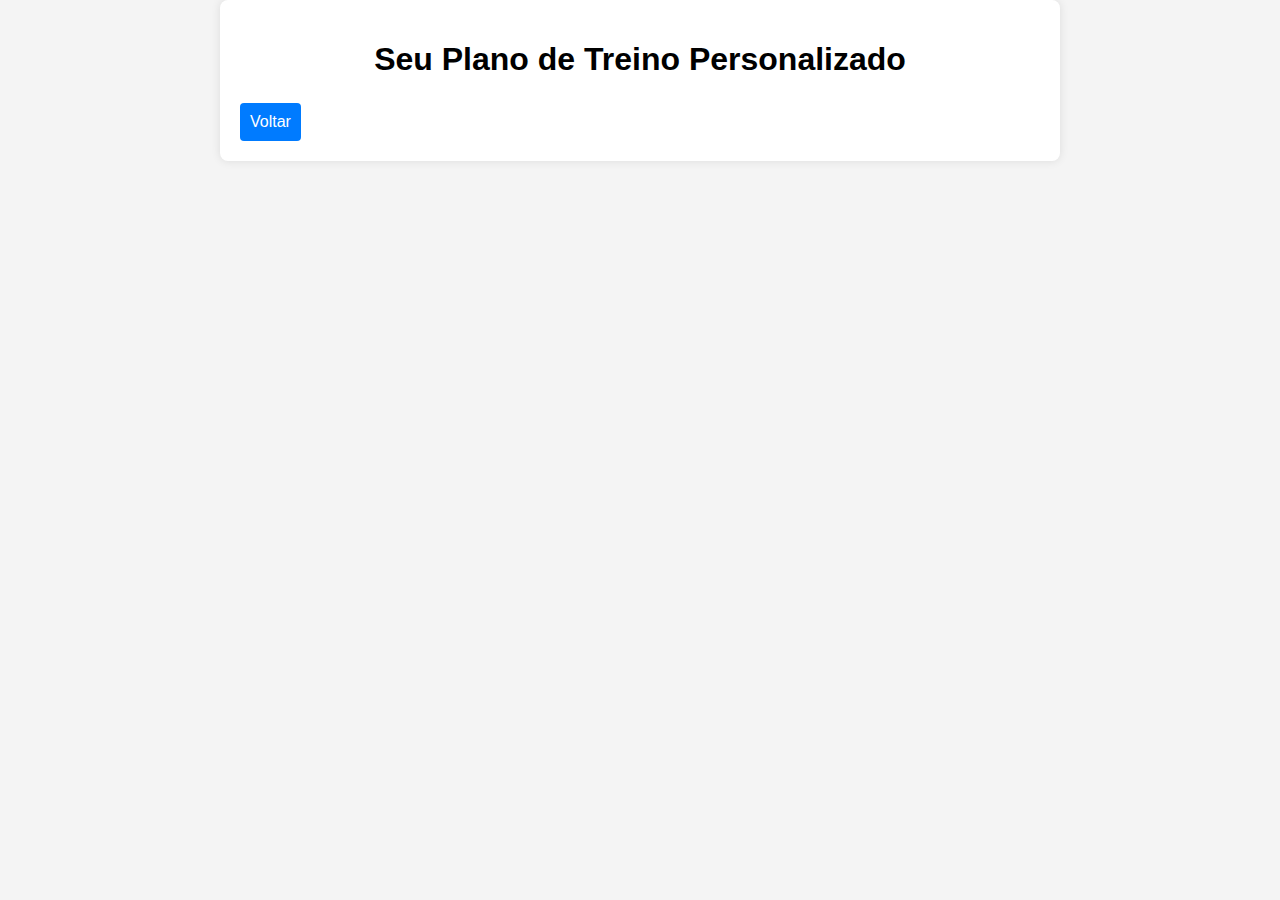
==== result.html @ 381cd1b5 "att result" ====
<!DOCTYPE html>
<html lang="pt-br">
<head>
    <meta charset="UTF-8">
    <meta name="viewport" content="width=device-width, initial-scale=1.0">
    <title>Resultado do Plano de Treino</title>
    <link rel="stylesheet" href="styles.css">
</head>
<body>
    <div class="container">
        <h1>Seu Plano de Treino Personalizado</h1>
        <div id="resultado" class="resultado"></div>
        <a href="index.html" class="btn">Voltar</a>
    </div>

    <script>
        function getQueryParams() {
            const params = new URLSearchParams(window.location.search);
            return {
                biotipo: params.get('biotipo'),
                dias: params.get('dias'),
                tipoTreino: params.getAll('tipoTreino'),
                objetivo: params.get('objetivo'),
                nivel: params.get('nivel'),
                equipamento: params.get('equipamento'),
                tempo: params.get('tempo'),
            };
        }

        function gerarPlano(params) {
            let plano = '';

            // Identificação do Biotipo Corporal
            plano += `<h2>Biotipo Corporal: ${params.biotipo}</h2>`;
            plano += descreverBiotipo(params.biotipo);

            // Periodização
            plano += `<h3>Periodização:</h3>`;
            if (params.dias === '1') {
                plano += 'Treino Full Body (Treino completo de todos os grupos musculares em uma única sessão).<br>';
            } else if (params.dias === '3') {
                plano += 'Treino ABC (Divisão dos grupos musculares em três sessões diferentes).<br>';
            } else if (params.dias === '5') {
                plano += 'Treino ABCDE (Divisão avançada, com um grupo muscular ou função trabalhada por dia).<br>';
            }

            // Tipo de Treino
            plano += `<h3>Tipo de Treino:</h3>`;
            plano += params.tipoTreino.length ? params.tipoTreino.join(', ') : 'Nenhum tipo de treino selecionado.<br>';

            // Objetivo
            plano += `<h3>Objetivo:</h3>`;
            plano += params.objetivo ? params.objetivo : 'Nenhum objetivo selecionado.<br>';

            // Nível de Experiência
            plano += `<h3>Nível de Experiência:</h3>`;
            plano += params.nivel ? params.nivel : 'Nível de experiência não selecionado.<br>';

            // Equipamento Disponível
            plano += `<h3>Equipamento Disponível:</h3>`;
            plano += params.equipamento ? params.equipamento : 'Equipamento não especificado.<br>';

            // Tempo por Sessão
            plano += `<h3>Tempo por Sessão:</h3>`;
            plano += params.tempo ? `${params.tempo} minutos` : 'Tempo por sessão não especificado.<br>';

            // Rotina de Treino
            plano += `<h3>Rotina de Treino:</h3>`;
            plano += gerarRotinaTreino(params);

            return plano;
        }

        function descreverBiotipo(biotipo) {
            switch(biotipo) {
                case 'Ectomorfo':
                    return 'Ectomorfo: Corpo mais magro, difícil ganhar peso e massa muscular.<br>';
                case 'Mesomorfo':
                    return 'Mesomorfo: Corpo naturalmente musculoso, facilidade para ganhar massa muscular e perder gordura.<br>';
                case 'Endomorfo':
                    return 'Endomorfo: Corpo com tendência a acumular gordura, maior dificuldade em perder peso.<br>';
                default:
                    return '';
            }
        }

        function gerarRotinaTreino(params) {
            let rotina = '';

            // Definição de exercícios com base no nível de experiência, tipo de treino e tempo disponível
            const exerciciosFuncionais = {
                Iniciante: [
                    "Agachamento com peso corporal - 3 séries de 12 repetições",
                    "Flexão de braço com joelhos no chão - 3 séries de 10 repetições",
                    "Burpees - 2 séries de 8 repetições"
                ],
                Intermediário: [
                    "Agachamento com halteres - 4 séries de 15 repetições",
                    "Flexão de braço padrão - 3 séries de 12 repetições",
                    "Burpees - 3 séries de 10 repetições"
                ],
                Avançado: [
                    "Agachamento com salto - 4 séries de 15 repetições",
                    "Flexão de braço em prancha - 4 séries de 15 repetições",
                    "Burpees - 4 séries de 15 repetições"
                ]
            };

            const exerciciosCardio = {
                Iniciante: [
                    "Caminhada rápida - 20 minutos",
                    "Pular corda - 5 minutos",
                    "Corrida leve - 10 minutos"
                ],
                Intermediário: [
                    "Corrida - 20 minutos",
                    "Ciclismo - 15 minutos",
                    "HIIT - 10 minutos (30s ON/30s OFF)"
                ],
                Avançado: [
                    "Sprint - 8 séries de 30 segundos (90s descanso)",
                    "Ciclismo intenso - 20 minutos",
                    "HIIT - 20 minutos (40s ON/20s OFF)"
                ]
            };

            const exerciciosPesoLivre = {
                Iniciante: [
                    "Supino com halteres - 3 séries de 12 repetições",
                    "Remada com halteres - 3 séries de 12 repetições",
                    "Rosca direta com halteres - 3 séries de 15 repetições"
                ],
                Intermediário: [
                    "Supino com barra - 4 séries de 10 repetições",
                    "Remada curvada com barra - 4 séries de 10 repetições",
                    "Rosca direta com barra - 4 séries de 12 repetições"
                ],
                Avançado: [
                    "Supino inclinado com halteres - 4 séries de 12 repetições",
                    "Remada unilateral com halteres - 4 séries de 12 repetições",
                    "Rosca martelo com halteres - 4 séries de 15 repetições"
                ]
            };

            const exerciciosHIIT = {
                Iniciante: [
                    "Mountain climbers - 4 séries de 20 segundos",
                    "Saltos laterais - 4 séries de 20 segundos",
                    "Kettlebell swings (leve) - 3 séries de 15 repetições"
                ],
                Intermediário: [
                    "Mountain climbers - 5 séries de 30 segundos",
                    "Saltos laterais - 5 séries de 30 segundos",
                    "Kettlebell swings (moderado) - 4 séries de 15 repetições"
                ],
                Avançado: [
                    "Mountain climbers - 6 séries de 40 segundos",
                    "Saltos laterais - 6 séries de 40 segundos",
                    "Kettlebell swings (pesado) - 4 séries de 20 repetições"
                ]
            };

            // Ajuste da rotina com base no tempo disponível
            const tempo = parseInt(params.tempo);

            if (params.dias === '1') {
                rotina += `<strong>Treino Full Body - ${tempo} minutos</strong><br>`;
                rotina += distribuirExercicios(tempo, exerciciosFuncionais[params.nivel], exerciciosCardio[params.nivel], exerciciosHIIT[params.nivel]);
            } else if (params.dias === '3') {
                rotina += `<strong>Dia 1: Funcional e Cardio - ${tempo} minutos</strong><br>`;
                rotina += distribuirExercicios(tempo, exerciciosFuncionais[params.nivel].slice(0, 2), exerciciosCardio[params.nivel].slice(0, 1));
                rotina += `<br><strong>Dia 2: Peso Livre - ${tempo} minutos</strong><br>`;
                rotina += distribuirExercicios(tempo, exerciciosPesoLivre[params.nivel]);
                rotina += `<br><strong>Dia 3: Funcional, Cardio e HIIT - ${tempo} minutos</strong><br>`;
                rotina += distribuirExercicios(tempo, exerciciosFuncionais[params.nivel].slice(-1), exerciciosCardio[params.nivel].slice(1, 2), exerciciosHIIT[params.nivel].slice(0, 1));
            } else if (params.dias === '5') {
                rotina += `<strong>Dia 1: Funcional - ${tempo} minutos</strong><br>`;
                rotina += distribuirExercicios(tempo, exerciciosFuncionais[params.nivel]);
                rotina += `<br><strong>Dia 2: Cardio - ${tempo} minutos</strong><br>`;
                rotina += distribuirExercicios(tempo, exerciciosCardio[params.nivel]);
                rotina += `<br><strong>Dia 3: Peso Livre - ${tempo} minutos
---- styles.css ----
body {
    font-family: Arial, sans-serif;
    background-color: #f4f4f4;
    margin: 0;
    padding: 0;
}

.container {
    max-width: 800px;
    margin: auto;
    padding: 20px;
    background: #fff;
    border-radius: 8px;
    box-shadow: 0 0 10px rgba(0, 0, 0, 0.1);
}

h1 {
    text-align: center;
    margin-bottom: 20px;
}

form {
    display: flex;
    flex-direction: column;
}

label {
    margin-top: 10px;
}

select, button, .btn {
    margin-top: 5px;
    padding: 10px;
    font-size: 16px;
}

button, .btn {
    background-color: #007bff;
    color: #fff;
    border: none;
    border-radius: 4px;
    cursor: pointer;
    text-align: center;
}

button:hover, .btn:hover {
    background-color: #0056b3;
}

.checkbox-group {
    margin-top: 10px;
}

.resultado {
    margin-top: 20px;
}

a.btn {
    display: inline-block;
    text-decoration: none;
}
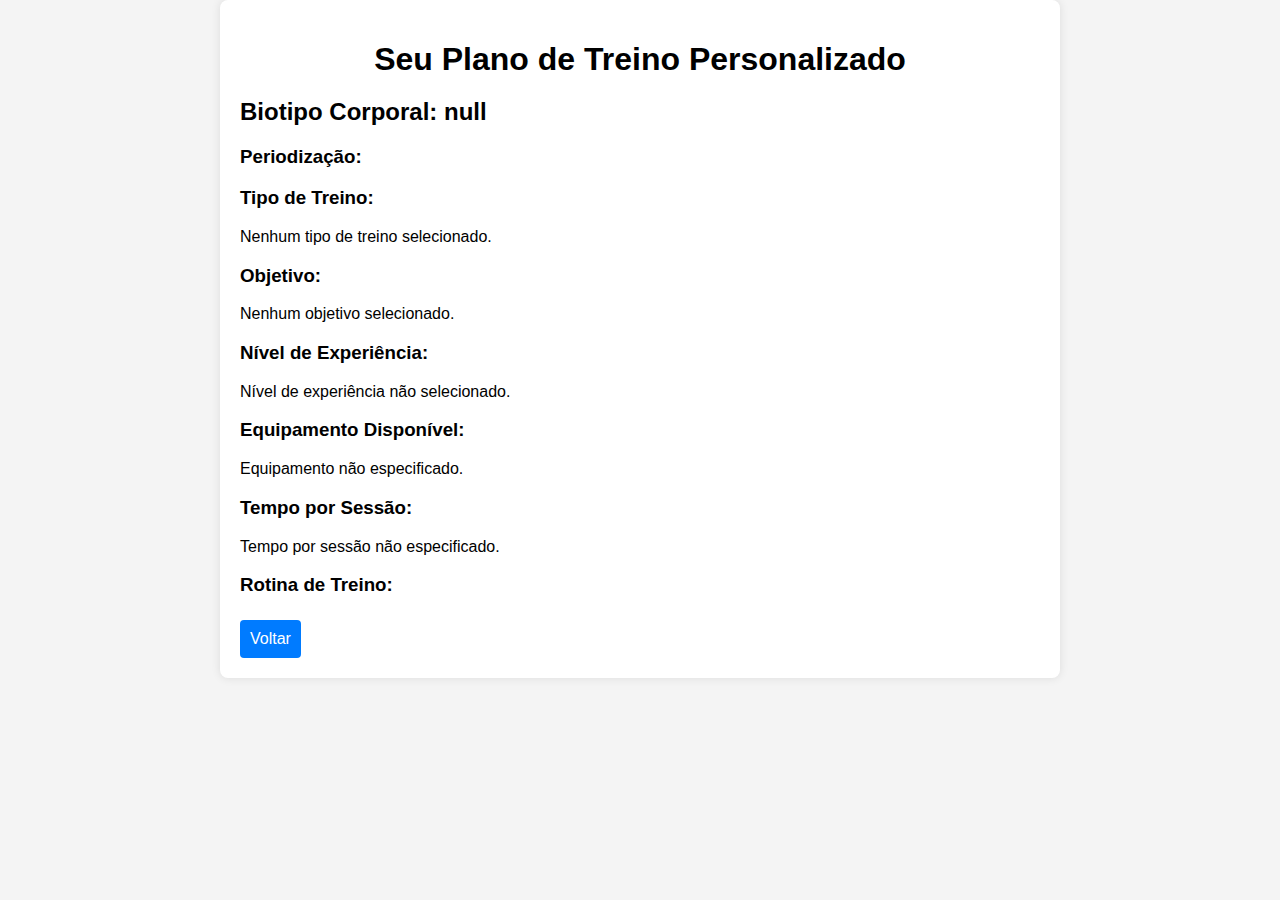
==== commit 25fbf95c: "att results" ====
--- a/result.html
+++ b/result.html
@@ -178,4 +178,39 @@
                 rotina += distribuirExercicios(tempo, exerciciosFuncionais[params.nivel]);
                 rotina += `<br><strong>Dia 2: Cardio - ${tempo} minutos</strong><br>`;
                 rotina += distribuirExercicios(tempo, exerciciosCardio[params.nivel]);
-                rotina += `<br><strong>Dia 3: Peso Livre - ${tempo} minutos+                rotina += `<br><strong>Dia 3: Peso Livre - ${tempo} minutos</strong><br>`;
+                rotina += distribuirExercicios(tempo, exerciciosPesoLivre[params.nivel]);
+                rotina += `<br><strong>Dia 4: Funcional e HIIT - ${tempo} minutos</strong><br>`;
+                rotina += distribuirExercicios(tempo, exerciciosFuncionais[params.nivel].slice(0, 2), exerciciosHIIT[params.nivel].slice(0, 1));
+                rotina += `<br><strong>Dia 5: Cardio e Peso Livre - ${tempo} minutos</strong><br>`;
+                rotina += distribuirExercicios(tempo, exerciciosCardio[params.nivel].slice(1, 2), exerciciosPesoLivre[params.nivel].slice(0, 1));
+            }
+
+            return rotina;
+        }
+
+        function distribuirExercicios(tempo, ...exercicios) {
+            let distribuicao = '';
+            const tempoPorExercicio = Math.floor(tempo / exercicios.length);
+
+            exercicios.forEach((exercicio, index) => {
+                if (Array.isArray(exercicio)) {
+                    exercicio.forEach(ex => {
+                        distribuicao += `${ex} - ${tempoPorExercicio} minutos<br>`;
+                    });
+                } else {
+                    distribuicao += `${exercicio} - ${tempoPorExercicio} minutos<br>`;
+                }
+            });
+
+            return distribuicao;
+        }
+
+        document.addEventListener("DOMContentLoaded", function() {
+            const params = getQueryParams();
+            const planoTreino = gerarPlano(params);
+            document.getElementById('resultado').innerHTML = planoTreino;
+        });
+    </script>
+</body>
+</html>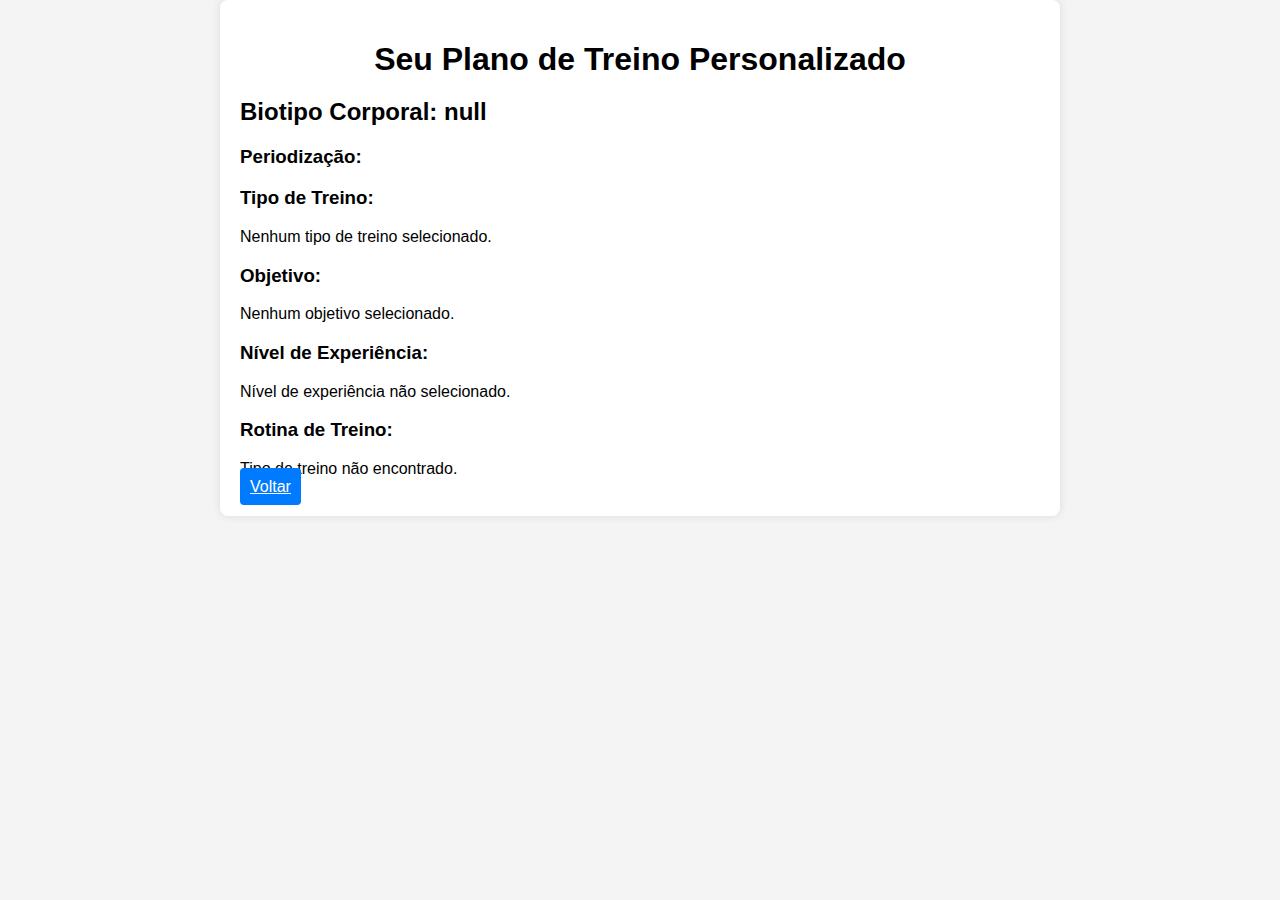
==== commit 3c6274cb: "add ajustes" ====
--- a/result.html
+++ b/result.html
@@ -22,12 +22,12 @@
                 tipoTreino: params.getAll('tipoTreino'),
                 objetivo: params.get('objetivo'),
                 nivel: params.get('nivel'),
-                equipamento: params.get('equipamento'),
-                tempo: params.get('tempo'),
             };
         }
 
         function gerarPlano(params) {
+            console.log('Parâmetros recebidos:', params); // Adicione esta linha para verificar os parâmetros
+
             let plano = '';
 
             // Identificação do Biotipo Corporal
@@ -48,21 +48,18 @@
             plano += `<h3>Tipo de Treino:</h3>`;
             plano += params.tipoTreino.length ? params.tipoTreino.join(', ') : 'Nenhum tipo de treino selecionado.<br>';
 
-            // Objetivo
-            plano += `<h3>Objetivo:</h3>`;
-            plano += params.objetivo ? params.objetivo : 'Nenhum objetivo selecionado.<br>';
+            // Objetivo (omitido para o treino de Cardio)
+            if (params.tipoTreino.includes('Cardio')) {
+                plano += `<h3>Objetivo:</h3>`;
+                plano += 'Não aplicável para Cardio.<br>';
+            } else {
+                plano += `<h3>Objetivo:</h3>`;
+                plano += params.objetivo ? params.objetivo : 'Nenhum objetivo selecionado.<br>';
+            }
 
             // Nível de Experiência
             plano += `<h3>Nível de Experiência:</h3>`;
             plano += params.nivel ? params.nivel : 'Nível de experiência não selecionado.<br>';
-
-            // Equipamento Disponível
-            plano += `<h3>Equipamento Disponível:</h3>`;
-            plano += params.equipamento ? params.equipamento : 'Equipamento não especificado.<br>';
-
-            // Tempo por Sessão
-            plano += `<h3>Tempo por Sessão:</h3>`;
-            plano += params.tempo ? `${params.tempo} minutos` : 'Tempo por sessão não especificado.<br>';
 
             // Rotina de Treino
             plano += `<h3>Rotina de Treino:</h3>`;
@@ -85,132 +82,287 @@
         }
 
         function gerarRotinaTreino(params) {
+            console.log('Gerando rotina com parâmetros:', params); // Adicione esta linha para verificar a geração da rotina
+
             let rotina = '';
-
-            // Definição de exercícios com base no nível de experiência, tipo de treino e tempo disponível
-            const exerciciosFuncionais = {
-                Iniciante: [
-                    "Agachamento com peso corporal - 3 séries de 12 repetições",
-                    "Flexão de braço com joelhos no chão - 3 séries de 10 repetições",
-                    "Burpees - 2 séries de 8 repetições"
-                ],
-                Intermediário: [
-                    "Agachamento com halteres - 4 séries de 15 repetições",
-                    "Flexão de braço padrão - 3 séries de 12 repetições",
-                    "Burpees - 3 séries de 10 repetições"
-                ],
-                Avançado: [
-                    "Agachamento com salto - 4 séries de 15 repetições",
-                    "Flexão de braço em prancha - 4 séries de 15 repetições",
-                    "Burpees - 4 séries de 15 repetições"
-                ]
+            
+            const exercicios = {
+                Funcional: {
+                    'Perda de Peso': {
+                        Iniciante: {
+                            '1': [
+                                "Agachamento com peso corporal - 3 séries de 12 repetições",
+                                "Flexão de braço com joelhos no chão - 3 séries de 10 repetições",
+                                "Burpees - 2 séries de 8 repetições"
+                            ],
+                            '3': [
+                                "Agachamento com halteres - 4 séries de 15 repetições",
+                                "Flexão de braço padrão - 3 séries de 12 repetições",
+                                "Burpees - 3 séries de 10 repetições"
+                            ],
+                            '5': [
+                                "Agachamento com salto - 4 séries de 15 repetições",
+                                "Flexão de braço em prancha - 4 séries de 15 repetições",
+                                "Burpees - 4 séries de 15 repetições"
+                            ]
+                        },
+                        Intermediário: {
+                            '1': [
+                                "Agachamento com halteres - 4 séries de 15 repetições",
+                                "Flexão de braço padrão - 3 séries de 12 repetições",
+                                "Burpees - 3 séries de 10 repetições"
+                            ],
+                            '3': [
+                                "Agachamento com salto - 4 séries de 15 repetições",
+                                "Flexão de braço em prancha - 4 séries de 15 repetições",
+                                "Burpees - 4 séries de 15 repetições"
+                            ],
+                            '5': [
+                                "Agachamento com salto - 4 séries de 15 repetições",
+                                "Flexão de braço com clapping - 4 séries de 12 repetições",
+                                "Burpees - 4 séries de 15 repetições"
+                            ]
+                        },
+                        Avançado: {
+                            '1': [
+                                "Agachamento com salto - 4 séries de 15 repetições",
+                                "Flexão de braço em prancha - 4 séries de 15 repetições",
+                                "Burpees - 4 séries de 15 repetições"
+                            ],
+                            '3': [
+                                "Agachamento com salto e halteres - 4 séries de 12 repetições",
+                                "Flexão de braço com clapping - 4 séries de 12 repetições",
+                                "Burpees avançados - 4 séries de 20 repetições"
+                            ],
+                            '5': [
+                                "Agachamento com salto e halteres - 4 séries de 12 repetições",
+                                "Flexão de braço com elevação - 4 séries de 12 repetições",
+                                "Burpees avançados - 4 séries de 20 repetições"
+                            ]
+                        }
+                    },
+                    'Ganho de Massa': {
+                        Iniciante: {
+                            '1': [
+                                "Agachamento com peso corporal - 3 séries de 12 repetições",
+                                "Flexão de braço com joelhos no chão - 3 séries de 10 repetições",
+                                "Mountain climbers - 2 séries de 8 repetições"
+                            ],
+                            '3': [
+                                "Agachamento com halteres - 4 séries de 15 repetições",
+                                "Flexão de braço padrão - 3 séries de 12 repetições",
+                                "Mountain climbers - 3 séries de 10 repetições"
+                            ],
+                            '5': [
+                                "Agachamento com salto - 4 séries de 15 repetições",
+                                "Flexão de braço em prancha - 4 séries de 15 repetições",
+                                "Mountain climbers - 4 séries de 15 repetições"
+                            ]
+                        },
+                        Intermediário: {
+                            '1': [
+                                "Agachamento com halteres - 4 séries de 15 repetições",
+                                "Flexão de braço padrão - 3 séries de 12 repetições",
+                                "Mountain climbers - 3 séries de 10 repetições"
+                            ],
+                            '3': [
+                                "Agachamento com salto - 4 séries de 15 repetições",
+                                "Flexão de braço em prancha - 4 séries de 15 repetições",
+                                "Mountain climbers - 4 séries de 15 repetições"
+                            ],
+                            '5': [
+                                "Agachamento com salto - 4 séries de 15 repetições",
+                                "Flexão de braço com clapping - 4 séries de 12 repetições",
+                                "Mountain climbers - 4 séries de 20 repetições"
+                            ]
+                        },
+                        Avançado: {
+                            '1': [
+                                "Agachamento com salto - 4 séries de 15 repetições",
+                                "Flexão de braço em prancha - 4 séries de 15 repetições",
+                                "Mountain climbers - 4 séries de 15 repetições"
+                            ],
+                            '3': [
+                                "Agachamento com salto e halteres - 4 séries de 12 repetições",
+                                "Flexão de braço com clapping - 4 séries de 12 repetições",
+                                "Mountain climbers avançados - 4 séries de 20 repetições"
+                            ],
+                            '5': [
+                                "Agachamento com salto e halteres - 4 séries de 12 repetições",
+                                "Flexão de braço com elevação - 4 séries de 12 repetições",
+                                "Mountain climbers avançados - 4 séries de 20 repetições"
+                            ]
+                        }
+                    }
+                },
+                Cardio: {
+                    Iniciante: {
+                        '1': [
+                            "Caminhada rápida por 20 minutos",
+                            "Corrida leve por 10 minutos"
+                        ],
+                        '3': [
+                            "Caminhada rápida por 30 minutos",
+                            "Corrida leve por 20 minutos"
+                        ],
+                        '5': [
+                            "Caminhada rápida por 45 minutos",
+                            "Corrida moderada por 30 minutos"
+                        ]
+                    },
+                    Intermediário: {
+                        '1': [
+                            "Corrida moderada por 20 minutos",
+                            "Bicicleta ergométrica por 15 minutos"
+                        ],
+                        '3': [
+                            "Corrida moderada por 30 minutos",
+                            "Bicicleta ergométrica por 20 minutos"
+                        ],
+                        '5': [
+                            "Corrida intensa por 40 minutos",
+                            "Bicicleta ergométrica por 30 minutos"
+                        ]
+                    },
+                    Avançado: {
+                        '1': [
+                            "Corrida intensa por 30 minutos",
+                            "Bicicleta ergométrica por 20 minutos"
+                        ],
+                        '3': [
+                            "Corrida intensa por 40 minutos",
+                            "Bicicleta ergométrica por 30 minutos"
+                        ],
+                        '5': [
+                            "Corrida intensa por 50 minutos",
+                            "Bicicleta ergométrica por 40 minutos"
+                        ]
+                    }
+                },
+                PesoLivre: {
+                    'Perda de Peso': {
+                        Iniciante: {
+                            '1': [
+                                "Agachamento com halteres - 3 séries de 12 repetições",
+                                "Supino reto com halteres - 3 séries de 12 repetições",
+                                "Remada com halteres - 3 séries de 12 repetições"
+                            ],
+                            '3': [
+                                "Agachamento com halteres - 4 séries de 12 repetições",
+                                "Supino reto com halteres - 4 séries de 12 repetições",
+                                "Remada com halteres - 4 séries de 12 repetições"
+                            ],
+                            '5': [
+                                "Agachamento com halteres - 4 séries de 15 repetições",
+                                "Supino reto com halteres - 4 séries de 15 repetições",
+                                "Remada com halteres - 4 séries de 15 repetições"
+                            ]
+                        },
+                        Intermediário: {
+                            '1': [
+                                "Agachamento com halteres - 4 séries de 12 repetições",
+                                "Supino reto com halteres - 4 séries de 12 repetições",
+                                "Remada com halteres - 4 séries de 12 repetições"
+                            ],
+                            '3': [
+                                "Agachamento com halteres - 4 séries de 15 repetições",
+                                "Supino reto com halteres - 4 séries de 15 repetições",
+                                "Remada com halteres - 4 séries de 15 repetições"
+                            ],
+                            '5': [
+                                "Agachamento com barra - 4 séries de 15 repetições",
+                                "Supino reto com barra - 4 séries de 15 repetições",
+                                "Remada com barra - 4 séries de 15 repetições"
+                            ]
+                        },
+                        Avançado: {
+                            '1': [
+                                "Agachamento com barra - 4 séries de 15 repetições",
+                                "Supino reto com barra - 4 séries de 15 repetições",
+                                "Remada com barra - 4 séries de 15 repetições"
+                            ],
+                            '3': [
+                                "Agachamento com barra - 4 séries de 20 repetições",
+                                "Supino reto com barra - 4 séries de 20 repetições",
+                                "Remada com barra - 4 séries de 20 repetições"
+                            ],
+                            '5': [
+                                "Agachamento com barra - 4 séries de 20 repetições",
+                                "Supino reto com barra - 4 séries de 20 repetições",
+                                "Remada com barra - 4 séries de 20 repetições"
+                            ]
+                        }
+                    },
+                    'Ganho de Massa': {
+                        Iniciante: {
+                            '1': [
+                                "Agachamento com halteres - 3 séries de 12 repetições",
+                                "Supino reto com halteres - 3 séries de 12 repetições",
+                                "Remada com halteres - 3 séries de 12 repetições"
+                            ],
+                            '3': [
+                                "Agachamento com halteres - 4 séries de 12 repetições",
+                                "Supino reto com halteres - 4 séries de 12 repetições",
+                                "Remada com halteres - 4 séries de 12 repetições"
+                            ],
+                            '5': [
+                                "Agachamento com halteres - 4 séries de 15 repetições",
+                                "Supino reto com halteres - 4 séries de 15 repetições",
+                                "Remada com halteres - 4 séries de 15 repetições"
+                            ]
+                        },
+                        Intermediário: {
+                            '1': [
+                                "Agachamento com barra - 4 séries de 12 repetições",
+                                "Supino reto com barra - 4 séries de 12 repetições",
+                                "Remada com barra - 4 séries de 12 repetições"
+                            ],
+                            '3': [
+                                "Agachamento com barra - 4 séries de 15 repetições",
+                                "Supino reto com barra - 4 séries de 15 repetições",
+                                "Remada com barra - 4 séries de 15 repetições"
+                            ],
+                            '5': [
+                                "Agachamento com barra - 4 séries de 15 repetições",
+                                "Supino reto com barra - 4 séries de 15 repetições",
+                                "Remada com barra - 4 séries de 15 repetições"
+                            ]
+                        },
+                        Avançado: {
+                            '1': [
+                                "Agachamento com barra - 4 séries de 15 repetições",
+                                "Supino reto com barra - 4 séries de 15 repetições",
+                                "Remada com barra - 4 séries de 15 repetições"
+                            ],
+                            '3': [
+                                "Agachamento com barra - 4 séries de 20 repetições",
+                                "Supino reto com barra - 4 séries de 20 repetições",
+                                "Remada com barra - 4 séries de 20 repetições"
+                            ],
+                            '5': [
+                                "Agachamento com barra - 4 séries de 20 repetições",
+                                "Supino reto com barra - 4 séries de 20 repetições",
+                                "Remada com barra - 4 séries de 20 repetições"
+                            ]
+                        }
+                    }
+                }
             };
 
-            const exerciciosCardio = {
-                Iniciante: [
-                    "Caminhada rápida - 20 minutos",
-                    "Pular corda - 5 minutos",
-                    "Corrida leve - 10 minutos"
-                ],
-                Intermediário: [
-                    "Corrida - 20 minutos",
-                    "Ciclismo - 15 minutos",
-                    "HIIT - 10 minutos (30s ON/30s OFF)"
-                ],
-                Avançado: [
-                    "Sprint - 8 séries de 30 segundos (90s descanso)",
-                    "Ciclismo intenso - 20 minutos",
-                    "HIIT - 20 minutos (40s ON/20s OFF)"
-                ]
-            };
-
-            const exerciciosPesoLivre = {
-                Iniciante: [
-                    "Supino com halteres - 3 séries de 12 repetições",
-                    "Remada com halteres - 3 séries de 12 repetições",
-                    "Rosca direta com halteres - 3 séries de 15 repetições"
-                ],
-                Intermediário: [
-                    "Supino com barra - 4 séries de 10 repetições",
-                    "Remada curvada com barra - 4 séries de 10 repetições",
-                    "Rosca direta com barra - 4 séries de 12 repetições"
-                ],
-                Avançado: [
-                    "Supino inclinado com halteres - 4 séries de 12 repetições",
-                    "Remada unilateral com halteres - 4 séries de 12 repetições",
-                    "Rosca martelo com halteres - 4 séries de 15 repetições"
-                ]
-            };
-
-            const exerciciosHIIT = {
-                Iniciante: [
-                    "Mountain climbers - 4 séries de 20 segundos",
-                    "Saltos laterais - 4 séries de 20 segundos",
-                    "Kettlebell swings (leve) - 3 séries de 15 repetições"
-                ],
-                Intermediário: [
-                    "Mountain climbers - 5 séries de 30 segundos",
-                    "Saltos laterais - 5 séries de 30 segundos",
-                    "Kettlebell swings (moderado) - 4 séries de 15 repetições"
-                ],
-                Avançado: [
-                    "Mountain climbers - 6 séries de 40 segundos",
-                    "Saltos laterais - 6 séries de 40 segundos",
-                    "Kettlebell swings (pesado) - 4 séries de 20 repetições"
-                ]
-            };
-
-            // Ajuste da rotina com base no tempo disponível
-            const tempo = parseInt(params.tempo);
-
-            if (params.dias === '1') {
-                rotina += `<strong>Treino Full Body - ${tempo} minutos</strong><br>`;
-                rotina += distribuirExercicios(tempo, exerciciosFuncionais[params.nivel], exerciciosCardio[params.nivel], exerciciosHIIT[params.nivel]);
-            } else if (params.dias === '3') {
-                rotina += `<strong>Dia 1: Funcional e Cardio - ${tempo} minutos</strong><br>`;
-                rotina += distribuirExercicios(tempo, exerciciosFuncionais[params.nivel].slice(0, 2), exerciciosCardio[params.nivel].slice(0, 1));
-                rotina += `<br><strong>Dia 2: Peso Livre - ${tempo} minutos</strong><br>`;
-                rotina += distribuirExercicios(tempo, exerciciosPesoLivre[params.nivel]);
-                rotina += `<br><strong>Dia 3: Funcional, Cardio e HIIT - ${tempo} minutos</strong><br>`;
-                rotina += distribuirExercicios(tempo, exerciciosFuncionais[params.nivel].slice(-1), exerciciosCardio[params.nivel].slice(1, 2), exerciciosHIIT[params.nivel].slice(0, 1));
-            } else if (params.dias === '5') {
-                rotina += `<strong>Dia 1: Funcional - ${tempo} minutos</strong><br>`;
-                rotina += distribuirExercicios(tempo, exerciciosFuncionais[params.nivel]);
-                rotina += `<br><strong>Dia 2: Cardio - ${tempo} minutos</strong><br>`;
-                rotina += distribuirExercicios(tempo, exerciciosCardio[params.nivel]);
-                rotina += `<br><strong>Dia 3: Peso Livre - ${tempo} minutos</strong><br>`;
-                rotina += distribuirExercicios(tempo, exerciciosPesoLivre[params.nivel]);
-                rotina += `<br><strong>Dia 4: Funcional e HIIT - ${tempo} minutos</strong><br>`;
-                rotina += distribuirExercicios(tempo, exerciciosFuncionais[params.nivel].slice(0, 2), exerciciosHIIT[params.nivel].slice(0, 1));
-                rotina += `<br><strong>Dia 5: Cardio e Peso Livre - ${tempo} minutos</strong><br>`;
-                rotina += distribuirExercicios(tempo, exerciciosCardio[params.nivel].slice(1, 2), exerciciosPesoLivre[params.nivel].slice(0, 1));
+            if (!exercicios[params.tipoTreino]) {
+                return 'Tipo de treino não encontrado.<br>';
             }
 
-            return rotina;
+            const exerciciosTipoTreino = exercicios[params.tipoTreino][params.objetivo] || {};
+            const nivelExercicio = exerciciosTipoTreino[params.nivel] || {};
+            const planoExercicio = nivelExercicio[params.dias] || [];
+
+            plano += planoExercicio.length ? planoExercicio.join('<br>') : 'Nenhum exercício encontrado para os parâmetros selecionados.<br>';
+
+            return plano;
         }
 
-        function distribuirExercicios(tempo, ...exercicios) {
-            let distribuicao = '';
-            const tempoPorExercicio = Math.floor(tempo / exercicios.length);
-
-            exercicios.forEach((exercicio, index) => {
-                if (Array.isArray(exercicio)) {
-                    exercicio.forEach(ex => {
-                        distribuicao += `${ex} - ${tempoPorExercicio} minutos<br>`;
-                    });
-                } else {
-                    distribuicao += `${exercicio} - ${tempoPorExercicio} minutos<br>`;
-                }
-            });
-
-            return distribuicao;
-        }
-
-        document.addEventListener("DOMContentLoaded", function() {
-            const params = getQueryParams();
-            const planoTreino = gerarPlano(params);
-            document.getElementById('resultado').innerHTML = planoTreino;
-        });
+        document.getElementById('resultado').innerHTML = gerarPlano(getQueryParams());
     </script>
 </body>
 </html>--- a/styles.css
+++ b/styles.css
@@ -28,10 +28,18 @@
     margin-top: 10px;
 }
 
-select, button, .btn {
+select, input[type="radio"] {
     margin-top: 5px;
     padding: 10px;
     font-size: 16px;
+}
+
+input[type="radio"] {
+    margin-right: 5px;
+}
+
+#tipoTreino {
+    margin-top: 10px;
 }
 
 button, .btn {
@@ -40,22 +48,8 @@
     border: none;
     border-radius: 4px;
     cursor: pointer;
+    padding: 10px;
+    font-size: 16px;
+    margin-top: 20px;
     text-align: center;
-}
-
-button:hover, .btn:hover {
-    background-color: #0056b3;
-}
-
-.checkbox-group {
-    margin-top: 10px;
-}
-
-.resultado {
-    margin-top: 20px;
-}
-
-a.btn {
-    display: inline-block;
-    text-decoration: none;
 }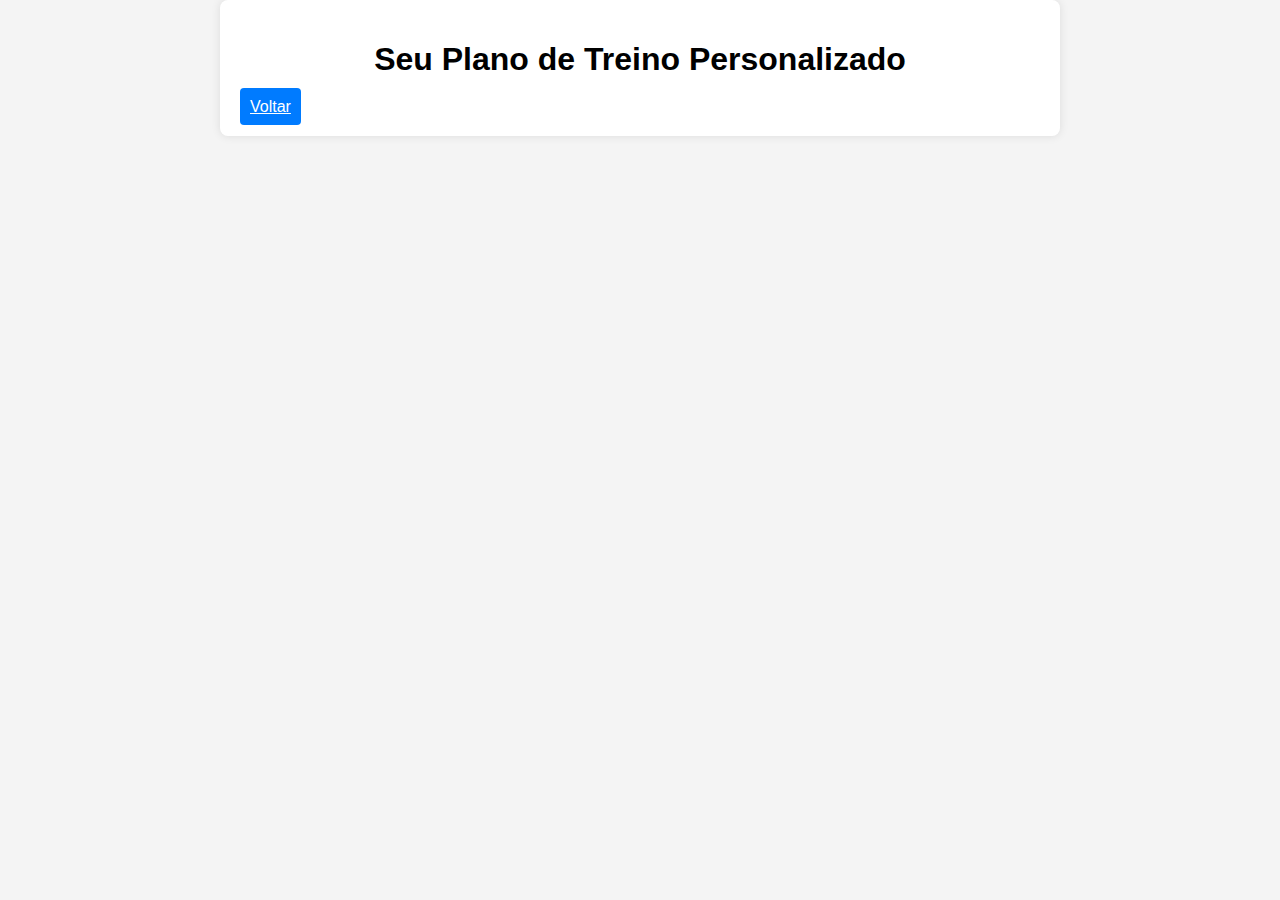
==== commit a6d4766e: "add new logica" ====
--- a/result.html
+++ b/result.html
@@ -81,288 +81,139 @@
             }
         }
 
-        function gerarRotinaTreino(params) {
-            console.log('Gerando rotina com parâmetros:', params); // Adicione esta linha para verificar a geração da rotina
-
-            let rotina = '';
-            
-            const exercicios = {
-                Funcional: {
-                    'Perda de Peso': {
-                        Iniciante: {
-                            '1': [
-                                "Agachamento com peso corporal - 3 séries de 12 repetições",
-                                "Flexão de braço com joelhos no chão - 3 séries de 10 repetições",
-                                "Burpees - 2 séries de 8 repetições"
-                            ],
-                            '3': [
-                                "Agachamento com halteres - 4 séries de 15 repetições",
-                                "Flexão de braço padrão - 3 séries de 12 repetições",
-                                "Burpees - 3 séries de 10 repetições"
-                            ],
-                            '5': [
-                                "Agachamento com salto - 4 séries de 15 repetições",
-                                "Flexão de braço em prancha - 4 séries de 15 repetições",
-                                "Burpees - 4 séries de 15 repetições"
-                            ]
-                        },
-                        Intermediário: {
-                            '1': [
-                                "Agachamento com halteres - 4 séries de 15 repetições",
-                                "Flexão de braço padrão - 3 séries de 12 repetições",
-                                "Burpees - 3 séries de 10 repetições"
-                            ],
-                            '3': [
-                                "Agachamento com salto - 4 séries de 15 repetições",
-                                "Flexão de braço em prancha - 4 séries de 15 repetições",
-                                "Burpees - 4 séries de 15 repetições"
-                            ],
-                            '5': [
-                                "Agachamento com salto - 4 séries de 15 repetições",
-                                "Flexão de braço com clapping - 4 séries de 12 repetições",
-                                "Burpees - 4 séries de 15 repetições"
-                            ]
-                        },
-                        Avançado: {
-                            '1': [
-                                "Agachamento com salto - 4 séries de 15 repetições",
-                                "Flexão de braço em prancha - 4 séries de 15 repetições",
-                                "Burpees - 4 séries de 15 repetições"
-                            ],
-                            '3': [
-                                "Agachamento com salto e halteres - 4 séries de 12 repetições",
-                                "Flexão de braço com clapping - 4 séries de 12 repetições",
-                                "Burpees avançados - 4 séries de 20 repetições"
-                            ],
-                            '5': [
-                                "Agachamento com salto e halteres - 4 séries de 12 repetições",
-                                "Flexão de braço com elevação - 4 séries de 12 repetições",
-                                "Burpees avançados - 4 séries de 20 repetições"
-                            ]
-                        }
-                    },
-                    'Ganho de Massa': {
-                        Iniciante: {
-                            '1': [
-                                "Agachamento com peso corporal - 3 séries de 12 repetições",
-                                "Flexão de braço com joelhos no chão - 3 séries de 10 repetições",
-                                "Mountain climbers - 2 séries de 8 repetições"
-                            ],
-                            '3': [
-                                "Agachamento com halteres - 4 séries de 15 repetições",
-                                "Flexão de braço padrão - 3 séries de 12 repetições",
-                                "Mountain climbers - 3 séries de 10 repetições"
-                            ],
-                            '5': [
-                                "Agachamento com salto - 4 séries de 15 repetições",
-                                "Flexão de braço em prancha - 4 séries de 15 repetições",
-                                "Mountain climbers - 4 séries de 15 repetições"
-                            ]
-                        },
-                        Intermediário: {
-                            '1': [
-                                "Agachamento com halteres - 4 séries de 15 repetições",
-                                "Flexão de braço padrão - 3 séries de 12 repetições",
-                                "Mountain climbers - 3 séries de 10 repetições"
-                            ],
-                            '3': [
-                                "Agachamento com salto - 4 séries de 15 repetições",
-                                "Flexão de braço em prancha - 4 séries de 15 repetições",
-                                "Mountain climbers - 4 séries de 15 repetições"
-                            ],
-                            '5': [
-                                "Agachamento com salto - 4 séries de 15 repetições",
-                                "Flexão de braço com clapping - 4 séries de 12 repetições",
-                                "Mountain climbers - 4 séries de 20 repetições"
-                            ]
-                        },
-                        Avançado: {
-                            '1': [
-                                "Agachamento com salto - 4 séries de 15 repetições",
-                                "Flexão de braço em prancha - 4 séries de 15 repetições",
-                                "Mountain climbers - 4 séries de 15 repetições"
-                            ],
-                            '3': [
-                                "Agachamento com salto e halteres - 4 séries de 12 repetições",
-                                "Flexão de braço com clapping - 4 séries de 12 repetições",
-                                "Mountain climbers avançados - 4 séries de 20 repetições"
-                            ],
-                            '5': [
-                                "Agachamento com salto e halteres - 4 séries de 12 repetições",
-                                "Flexão de braço com elevação - 4 séries de 12 repetições",
-                                "Mountain climbers avançados - 4 séries de 20 repetições"
-                            ]
-                        }
-                    }
-                },
-                Cardio: {
-                    Iniciante: {
-                        '1': [
-                            "Caminhada rápida por 20 minutos",
-                            "Corrida leve por 10 minutos"
-                        ],
-                        '3': [
-                            "Caminhada rápida por 30 minutos",
-                            "Corrida leve por 20 minutos"
-                        ],
-                        '5': [
-                            "Caminhada rápida por 45 minutos",
-                            "Corrida moderada por 30 minutos"
-                        ]
-                    },
-                    Intermediário: {
-                        '1': [
-                            "Corrida moderada por 20 minutos",
-                            "Bicicleta ergométrica por 15 minutos"
-                        ],
-                        '3': [
-                            "Corrida moderada por 30 minutos",
-                            "Bicicleta ergométrica por 20 minutos"
-                        ],
-                        '5': [
-                            "Corrida intensa por 40 minutos",
-                            "Bicicleta ergométrica por 30 minutos"
-                        ]
-                    },
-                    Avançado: {
-                        '1': [
-                            "Corrida intensa por 30 minutos",
-                            "Bicicleta ergométrica por 20 minutos"
-                        ],
-                        '3': [
-                            "Corrida intensa por 40 minutos",
-                            "Bicicleta ergométrica por 30 minutos"
-                        ],
-                        '5': [
-                            "Corrida intensa por 50 minutos",
-                            "Bicicleta ergométrica por 40 minutos"
-                        ]
-                    }
-                },
-                PesoLivre: {
-                    'Perda de Peso': {
-                        Iniciante: {
-                            '1': [
-                                "Agachamento com halteres - 3 séries de 12 repetições",
-                                "Supino reto com halteres - 3 séries de 12 repetições",
-                                "Remada com halteres - 3 séries de 12 repetições"
-                            ],
-                            '3': [
-                                "Agachamento com halteres - 4 séries de 12 repetições",
-                                "Supino reto com halteres - 4 séries de 12 repetições",
-                                "Remada com halteres - 4 séries de 12 repetições"
-                            ],
-                            '5': [
-                                "Agachamento com halteres - 4 séries de 15 repetições",
-                                "Supino reto com halteres - 4 séries de 15 repetições",
-                                "Remada com halteres - 4 séries de 15 repetições"
-                            ]
-                        },
-                        Intermediário: {
-                            '1': [
-                                "Agachamento com halteres - 4 séries de 12 repetições",
-                                "Supino reto com halteres - 4 séries de 12 repetições",
-                                "Remada com halteres - 4 séries de 12 repetições"
-                            ],
-                            '3': [
-                                "Agachamento com halteres - 4 séries de 15 repetições",
-                                "Supino reto com halteres - 4 séries de 15 repetições",
-                                "Remada com halteres - 4 séries de 15 repetições"
-                            ],
-                            '5': [
-                                "Agachamento com barra - 4 séries de 15 repetições",
-                                "Supino reto com barra - 4 séries de 15 repetições",
-                                "Remada com barra - 4 séries de 15 repetições"
-                            ]
-                        },
-                        Avançado: {
-                            '1': [
-                                "Agachamento com barra - 4 séries de 15 repetições",
-                                "Supino reto com barra - 4 séries de 15 repetições",
-                                "Remada com barra - 4 séries de 15 repetições"
-                            ],
-                            '3': [
-                                "Agachamento com barra - 4 séries de 20 repetições",
-                                "Supino reto com barra - 4 séries de 20 repetições",
-                                "Remada com barra - 4 séries de 20 repetições"
-                            ],
-                            '5': [
-                                "Agachamento com barra - 4 séries de 20 repetições",
-                                "Supino reto com barra - 4 séries de 20 repetições",
-                                "Remada com barra - 4 séries de 20 repetições"
-                            ]
-                        }
-                    },
-                    'Ganho de Massa': {
-                        Iniciante: {
-                            '1': [
-                                "Agachamento com halteres - 3 séries de 12 repetições",
-                                "Supino reto com halteres - 3 séries de 12 repetições",
-                                "Remada com halteres - 3 séries de 12 repetições"
-                            ],
-                            '3': [
-                                "Agachamento com halteres - 4 séries de 12 repetições",
-                                "Supino reto com halteres - 4 séries de 12 repetições",
-                                "Remada com halteres - 4 séries de 12 repetições"
-                            ],
-                            '5': [
-                                "Agachamento com halteres - 4 séries de 15 repetições",
-                                "Supino reto com halteres - 4 séries de 15 repetições",
-                                "Remada com halteres - 4 séries de 15 repetições"
-                            ]
-                        },
-                        Intermediário: {
-                            '1': [
-                                "Agachamento com barra - 4 séries de 12 repetições",
-                                "Supino reto com barra - 4 séries de 12 repetições",
-                                "Remada com barra - 4 séries de 12 repetições"
-                            ],
-                            '3': [
-                                "Agachamento com barra - 4 séries de 15 repetições",
-                                "Supino reto com barra - 4 séries de 15 repetições",
-                                "Remada com barra - 4 séries de 15 repetições"
-                            ],
-                            '5': [
-                                "Agachamento com barra - 4 séries de 15 repetições",
-                                "Supino reto com barra - 4 séries de 15 repetições",
-                                "Remada com barra - 4 séries de 15 repetições"
-                            ]
-                        },
-                        Avançado: {
-                            '1': [
-                                "Agachamento com barra - 4 séries de 15 repetições",
-                                "Supino reto com barra - 4 séries de 15 repetições",
-                                "Remada com barra - 4 séries de 15 repetições"
-                            ],
-                            '3': [
-                                "Agachamento com barra - 4 séries de 20 repetições",
-                                "Supino reto com barra - 4 séries de 20 repetições",
-                                "Remada com barra - 4 séries de 20 repetições"
-                            ],
-                            '5': [
-                                "Agachamento com barra - 4 séries de 20 repetições",
-                                "Supino reto com barra - 4 séries de 20 repetições",
-                                "Remada com barra - 4 séries de 20 repetições"
-                            ]
-                        }
-                    }
-                }
-            };
-
-            if (!exercicios[params.tipoTreino]) {
-                return 'Tipo de treino não encontrado.<br>';
-            }
-
-            const exerciciosTipoTreino = exercicios[params.tipoTreino][params.objetivo] || {};
-            const nivelExercicio = exerciciosTipoTreino[params.nivel] || {};
-            const planoExercicio = nivelExercicio[params.dias] || [];
-
-            plano += planoExercicio.length ? planoExercicio.join('<br>') : 'Nenhum exercício encontrado para os parâmetros selecionados.<br>';
-
-            return plano;
-        }
-
-        document.getElementById('resultado').innerHTML = gerarPlano(getQueryParams());
-    </script>
-</body>
-</html>+        function gerarPlanoTreino(tipoTreino, experiencia, dias) {
+    // Planos de treino Funcional
+    const treinoFuncional = {
+        iniciante: {
+            1: [
+                "Dia 1: Corrida 10min, Pular Corda 5min, Ciclismo 5min"
+            ],
+            3: [
+                "Dia 1: Corrida 10min, Pular Corda 5min, Ciclismo 5min",
+                "Dia 2: Corrida 10min, Pular Corda 5min, Ciclismo 5min",
+                "Dia 3: Corrida 10min, Pular Corda 5min, Ciclismo 5min"
+            ],
+            5: [
+                "Dia 1: Corrida 10min, Pular Corda 5min, Ciclismo 5min",
+                "Dia 2: Corrida 10min, Pular Corda 5min, Ciclismo 5min",
+                "Dia 3: Corrida 10min, Pular Corda 5min, Ciclismo 5min",
+                "Dia 4: Corrida 10min, Pular Corda 5min, Ciclismo 5min",
+                "Dia 5: Corrida 10min, Pular Corda 5min, Ciclismo 5min"
+            ]
+        },
+        intermediario: {
+            1: [
+                "Dia 1: Corrida 10min, Pular Corda 5min, Ciclismo 5min"
+            ],
+            3: [
+                "Dia 1: Corrida 10min, Pular Corda 5min, Ciclismo 5min",
+                "Dia 2: Corrida 10min, Pular Corda 5min, Ciclismo 5min",
+                "Dia 3: Corrida 10min, Pular Corda 5min, Ciclismo 5min"
+            ],
+            5: [
+                "Dia 1: Corrida 10min, Pular Corda 5min, Ciclismo 5min",
+                "Dia 2: Corrida 10min, Pular Corda 5min, Ciclismo 5min",
+                "Dia 3: Corrida 10min, Pular Corda 5min, Ciclismo 5min",
+                "Dia 4: Corrida 10min, Pular Corda 5min, Ciclismo 5min",
+                "Dia 5: Corrida 10min, Pular Corda 5min, Ciclismo 5min"
+            ]
+        },
+        avancado: {
+            1: [
+                "Dia 1: Corrida 10min, Pular Corda 5min, Ciclismo 5min"
+            ],
+            3: [
+                "Dia 1: Corrida 10min, Pular Corda 5min, Ciclismo 5min",
+                "Dia 2: Corrida 10min, Pular Corda 5min, Ciclismo 5min",
+                "Dia 3: Corrida 10min, Pular Corda 5min, Ciclismo 5min"
+            ],
+            5: [
+                "Dia 1: Corrida 10min, Pular Corda 5min, Ciclismo 5min",
+                "Dia 2: Corrida 10min, Pular Corda 5min, Ciclismo 5min",
+                "Dia 3: Corrida 10min, Pular Corda 5min, Ciclismo 5min",
+                "Dia 4: Corrida 10min, Pular Corda 5min, Ciclismo 5min",
+                "Dia 5: Corrida 10min, Pular Corda 5min, Ciclismo 5min"
+            ]
+        }
+    };
+
+    // Planos de treino Cardio
+    const treinoCardio = {
+        iniciante: {
+            1: [
+                "Dia 1: Corrida 10min, Pular Corda 5min, Ciclismo 5min"
+            ],
+            3: [
+                "Dia 1: Corrida 10min, Pular Corda 5min, Ciclismo 5min",
+                "Dia 2: Corrida 10min, Pular Corda 5min, Ciclismo 5min",
+                "Dia 3: Corrida 10min, Pular Corda 5min, Ciclismo 5min"
+            ],
+            5: [
+                "Dia 1: Corrida 10min, Pular Corda 5min, Ciclismo 5min",
+                "Dia 2: Corrida 10min, Pular Corda 5min, Ciclismo 5min",
+                "Dia 3: Corrida 10min, Pular Corda 5min, Ciclismo 5min",
+                "Dia 4: Corrida 10min, Pular Corda 5min, Ciclismo 5min",
+                "Dia 5: Corrida 10min, Pular Corda 5min, Ciclismo 5min"
+            ]
+        },
+        intermediario: {
+            1: [
+                "Dia 1: Corrida 10min, Pular Corda 5min, Ciclismo 5min"
+            ],
+            3: [
+                "Dia 1: Corrida 10min, Pular Corda 5min, Ciclismo 5min",
+                "Dia 2: Corrida 10min, Pular Corda 5min, Ciclismo 5min",
+                "Dia 3: Corrida 10min, Pular Corda 5min, Ciclismo 5min"
+            ],
+            5: [
+                "Dia 1: Corrida 10min, Pular Corda 5min, Ciclismo 5min",
+                "Dia 2: Corrida 10min, Pular Corda 5min, Ciclismo 5min",
+                "Dia 3: Corrida 10min, Pular Corda 5min, Ciclismo 5min",
+                "Dia 4: Corrida 10min, Pular Corda 5min, Ciclismo 5min",
+                "Dia 5: Corrida 10min, Pular Corda 5min, Ciclismo 5min"
+            ]
+        },
+        avancado: {
+            1: [
+                "Dia 1: Corrida 10min, Pular Corda 5min, Ciclismo 5min"
+            ],
+            3: [
+                "Dia 1: Corrida 10min, Pular Corda 5min, Ciclismo 5min",
+                "Dia 2: Corrida 10min, Pular Corda 5min, Ciclismo 5min",
+                "Dia 3: Corrida 10min, Pular Corda 5min, Ciclismo 5min"
+            ],
+            5: [
+                "Dia 1: Corrida 10min, Pular Corda 5min, Ciclismo 5min",
+                "Dia 2: Corrida 10min, Pular Corda 5min, Ciclismo 5min",
+                "Dia 3: Corrida 10min, Pular Corda 5min, Ciclismo 5min",
+                "Dia 4: Corrida 10min, Pular Corda 5min, Ciclismo 5min",
+                "Dia 5: Corrida 10min, Pular Corda 5min, Ciclismo 5min"
+            ]
+        }
+    };
+
+    // Escolher o treino baseado no tipo
+    let planoSelecionado;
+    if (tipoTreino === 'funcional') {
+        planoSelecionado = treinoFuncional[experiencia][dias];
+    } else if (tipoTreino === 'cardio') {
+        planoSelecionado = treinoCardio[experiencia][dias];
+    }
+
+    // Verificar se o plano existe
+    if (planoSelecionado) {
+        return planoSelecionado.join("<br>");
+    } else {
+        return "Plano de treino não encontrado para essa combinação de tipo, experiência e dias.";
+    }
+}
+
+// Exemplo de uso da função
+const tipoTreino = "cardio"; // Pode ser "funcional" ou "cardio"
+const experiencia = "iniciante"; // Pode ser "iniciante", "intermediario" ou "avancado"
+const dias = 3; // Número de dias selecionados
+const planoGerado = gerarPlanoTreino(tipoTreino, experiencia, dias);
+
+// Exibir o resultado no console (ou em um elemento HTML na sua página)
+console.log(planoGerado);
+document.getElementById("resultado").innerHTML = planoGerado;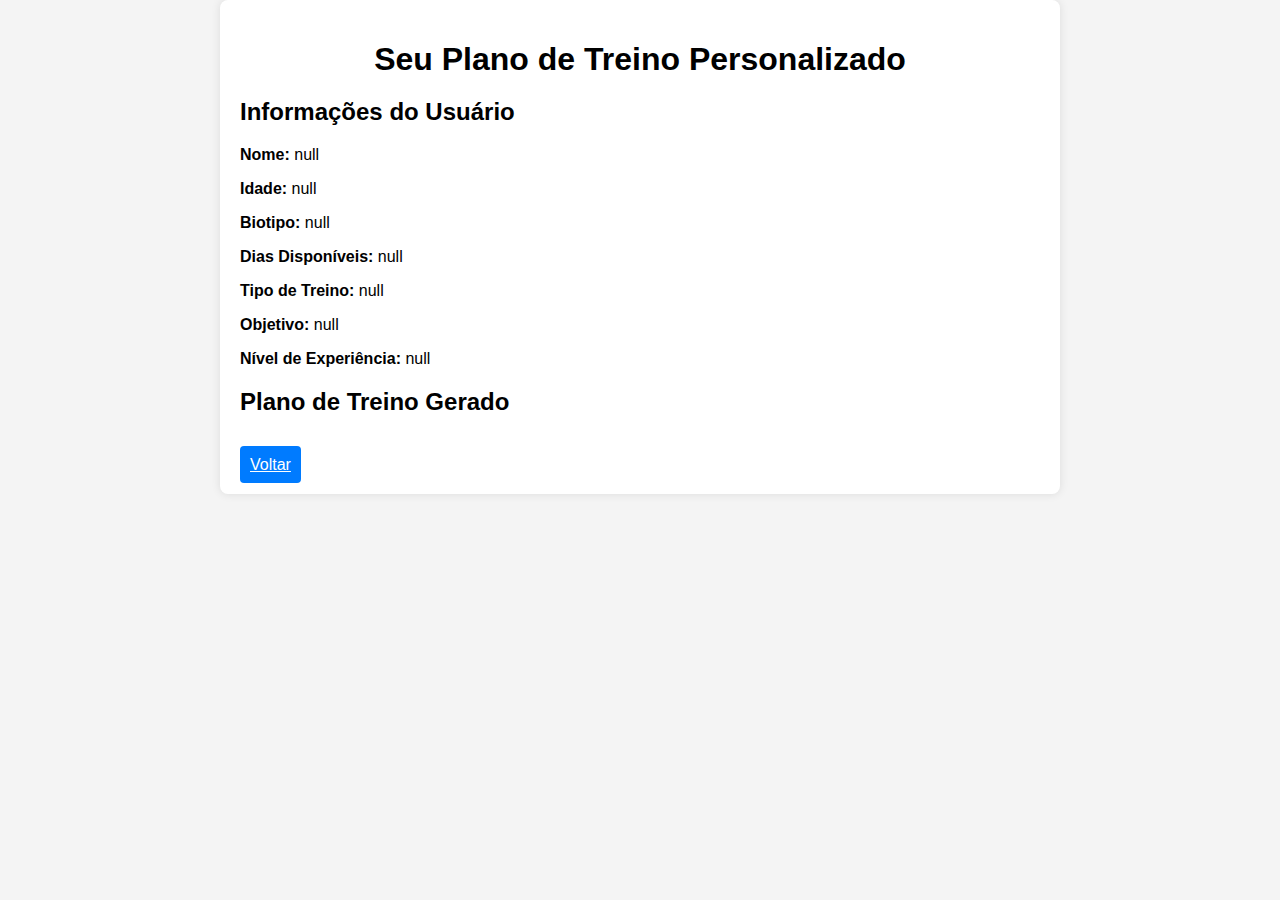
==== commit a28281ed: "add finalizando resultados exibidos" ====
--- a/result.html
+++ b/result.html
@@ -13,207 +13,48 @@
         <a href="index.html" class="btn">Voltar</a>
     </div>
 
+    <script src="scripts.js"></script>
     <script>
+        // Função para obter parâmetros da URL
         function getQueryParams() {
             const params = new URLSearchParams(window.location.search);
             return {
+                nome: params.get('nome'),
+                idade: params.get('idade'),
                 biotipo: params.get('biotipo'),
                 dias: params.get('dias'),
-                tipoTreino: params.getAll('tipoTreino'),
+                tipoTreino: params.get('tipoTreino'),
                 objetivo: params.get('objetivo'),
-                nivel: params.get('nivel'),
+                nivel: params.get('nivel')
             };
         }
 
-        function gerarPlano(params) {
-            console.log('Parâmetros recebidos:', params); // Adicione esta linha para verificar os parâmetros
+        // Função para exibir os parâmetros e o plano de treino gerado
+        function exibirResultados() {
+            const params = getQueryParams();
+            const resultado = `
+                <h2>Informações do Usuário</h2>
+                <p><strong>Nome:</strong> ${params.nome}</p>
+                <p><strong>Idade:</strong> ${params.idade}</p>
+                <p><strong>Biotipo:</strong> ${params.biotipo}</p>
+                <p><strong>Dias Disponíveis:</strong> ${params.dias}</p>
+                <p><strong>Tipo de Treino:</strong> ${params.tipoTreino}</p>
+                <p><strong>Objetivo:</strong> ${params.objetivo}</p>
+                <p><strong>Nível de Experiência:</strong> ${params.nivel}</p>
+                <h2>Plano de Treino Gerado</h2>
+                <div id="plano-treino"></div>
+            `;
+            document.getElementById('resultado').innerHTML = resultado;
 
-            let plano = '';
-
-            // Identificação do Biotipo Corporal
-            plano += `<h2>Biotipo Corporal: ${params.biotipo}</h2>`;
-            plano += descreverBiotipo(params.biotipo);
-
-            // Periodização
-            plano += `<h3>Periodização:</h3>`;
-            if (params.dias === '1') {
-                plano += 'Treino Full Body (Treino completo de todos os grupos musculares em uma única sessão).<br>';
-            } else if (params.dias === '3') {
-                plano += 'Treino ABC (Divisão dos grupos musculares em três sessões diferentes).<br>';
-            } else if (params.dias === '5') {
-                plano += 'Treino ABCDE (Divisão avançada, com um grupo muscular ou função trabalhada por dia).<br>';
-            }
-
-            // Tipo de Treino
-            plano += `<h3>Tipo de Treino:</h3>`;
-            plano += params.tipoTreino.length ? params.tipoTreino.join(', ') : 'Nenhum tipo de treino selecionado.<br>';
-
-            // Objetivo (omitido para o treino de Cardio)
-            if (params.tipoTreino.includes('Cardio')) {
-                plano += `<h3>Objetivo:</h3>`;
-                plano += 'Não aplicável para Cardio.<br>';
-            } else {
-                plano += `<h3>Objetivo:</h3>`;
-                plano += params.objetivo ? params.objetivo : 'Nenhum objetivo selecionado.<br>';
-            }
-
-            // Nível de Experiência
-            plano += `<h3>Nível de Experiência:</h3>`;
-            plano += params.nivel ? params.nivel : 'Nível de experiência não selecionado.<br>';
-
-            // Rotina de Treino
-            plano += `<h3>Rotina de Treino:</h3>`;
-            plano += gerarRotinaTreino(params);
-
-            return plano;
+            // Gerar e exibir o plano de treino
+            const planoTreino = gerarRotinaTreino(params);
+            document.getElementById('plano-treino').innerHTML = planoTreino;
         }
 
-        function descreverBiotipo(biotipo) {
-            switch(biotipo) {
-                case 'Ectomorfo':
-                    return 'Ectomorfo: Corpo mais magro, difícil ganhar peso e massa muscular.<br>';
-                case 'Mesomorfo':
-                    return 'Mesomorfo: Corpo naturalmente musculoso, facilidade para ganhar massa muscular e perder gordura.<br>';
-                case 'Endomorfo':
-                    return 'Endomorfo: Corpo com tendência a acumular gordura, maior dificuldade em perder peso.<br>';
-                default:
-                    return '';
-            }
-        }
-
-        function gerarPlanoTreino(tipoTreino, experiencia, dias) {
-    // Planos de treino Funcional
-    const treinoFuncional = {
-        iniciante: {
-            1: [
-                "Dia 1: Corrida 10min, Pular Corda 5min, Ciclismo 5min"
-            ],
-            3: [
-                "Dia 1: Corrida 10min, Pular Corda 5min, Ciclismo 5min",
-                "Dia 2: Corrida 10min, Pular Corda 5min, Ciclismo 5min",
-                "Dia 3: Corrida 10min, Pular Corda 5min, Ciclismo 5min"
-            ],
-            5: [
-                "Dia 1: Corrida 10min, Pular Corda 5min, Ciclismo 5min",
-                "Dia 2: Corrida 10min, Pular Corda 5min, Ciclismo 5min",
-                "Dia 3: Corrida 10min, Pular Corda 5min, Ciclismo 5min",
-                "Dia 4: Corrida 10min, Pular Corda 5min, Ciclismo 5min",
-                "Dia 5: Corrida 10min, Pular Corda 5min, Ciclismo 5min"
-            ]
-        },
-        intermediario: {
-            1: [
-                "Dia 1: Corrida 10min, Pular Corda 5min, Ciclismo 5min"
-            ],
-            3: [
-                "Dia 1: Corrida 10min, Pular Corda 5min, Ciclismo 5min",
-                "Dia 2: Corrida 10min, Pular Corda 5min, Ciclismo 5min",
-                "Dia 3: Corrida 10min, Pular Corda 5min, Ciclismo 5min"
-            ],
-            5: [
-                "Dia 1: Corrida 10min, Pular Corda 5min, Ciclismo 5min",
-                "Dia 2: Corrida 10min, Pular Corda 5min, Ciclismo 5min",
-                "Dia 3: Corrida 10min, Pular Corda 5min, Ciclismo 5min",
-                "Dia 4: Corrida 10min, Pular Corda 5min, Ciclismo 5min",
-                "Dia 5: Corrida 10min, Pular Corda 5min, Ciclismo 5min"
-            ]
-        },
-        avancado: {
-            1: [
-                "Dia 1: Corrida 10min, Pular Corda 5min, Ciclismo 5min"
-            ],
-            3: [
-                "Dia 1: Corrida 10min, Pular Corda 5min, Ciclismo 5min",
-                "Dia 2: Corrida 10min, Pular Corda 5min, Ciclismo 5min",
-                "Dia 3: Corrida 10min, Pular Corda 5min, Ciclismo 5min"
-            ],
-            5: [
-                "Dia 1: Corrida 10min, Pular Corda 5min, Ciclismo 5min",
-                "Dia 2: Corrida 10min, Pular Corda 5min, Ciclismo 5min",
-                "Dia 3: Corrida 10min, Pular Corda 5min, Ciclismo 5min",
-                "Dia 4: Corrida 10min, Pular Corda 5min, Ciclismo 5min",
-                "Dia 5: Corrida 10min, Pular Corda 5min, Ciclismo 5min"
-            ]
-        }
-    };
-
-    // Planos de treino Cardio
-    const treinoCardio = {
-        iniciante: {
-            1: [
-                "Dia 1: Corrida 10min, Pular Corda 5min, Ciclismo 5min"
-            ],
-            3: [
-                "Dia 1: Corrida 10min, Pular Corda 5min, Ciclismo 5min",
-                "Dia 2: Corrida 10min, Pular Corda 5min, Ciclismo 5min",
-                "Dia 3: Corrida 10min, Pular Corda 5min, Ciclismo 5min"
-            ],
-            5: [
-                "Dia 1: Corrida 10min, Pular Corda 5min, Ciclismo 5min",
-                "Dia 2: Corrida 10min, Pular Corda 5min, Ciclismo 5min",
-                "Dia 3: Corrida 10min, Pular Corda 5min, Ciclismo 5min",
-                "Dia 4: Corrida 10min, Pular Corda 5min, Ciclismo 5min",
-                "Dia 5: Corrida 10min, Pular Corda 5min, Ciclismo 5min"
-            ]
-        },
-        intermediario: {
-            1: [
-                "Dia 1: Corrida 10min, Pular Corda 5min, Ciclismo 5min"
-            ],
-            3: [
-                "Dia 1: Corrida 10min, Pular Corda 5min, Ciclismo 5min",
-                "Dia 2: Corrida 10min, Pular Corda 5min, Ciclismo 5min",
-                "Dia 3: Corrida 10min, Pular Corda 5min, Ciclismo 5min"
-            ],
-            5: [
-                "Dia 1: Corrida 10min, Pular Corda 5min, Ciclismo 5min",
-                "Dia 2: Corrida 10min, Pular Corda 5min, Ciclismo 5min",
-                "Dia 3: Corrida 10min, Pular Corda 5min, Ciclismo 5min",
-                "Dia 4: Corrida 10min, Pular Corda 5min, Ciclismo 5min",
-                "Dia 5: Corrida 10min, Pular Corda 5min, Ciclismo 5min"
-            ]
-        },
-        avancado: {
-            1: [
-                "Dia 1: Corrida 10min, Pular Corda 5min, Ciclismo 5min"
-            ],
-            3: [
-                "Dia 1: Corrida 10min, Pular Corda 5min, Ciclismo 5min",
-                "Dia 2: Corrida 10min, Pular Corda 5min, Ciclismo 5min",
-                "Dia 3: Corrida 10min, Pular Corda 5min, Ciclismo 5min"
-            ],
-            5: [
-                "Dia 1: Corrida 10min, Pular Corda 5min, Ciclismo 5min",
-                "Dia 2: Corrida 10min, Pular Corda 5min, Ciclismo 5min",
-                "Dia 3: Corrida 10min, Pular Corda 5min, Ciclismo 5min",
-                "Dia 4: Corrida 10min, Pular Corda 5min, Ciclismo 5min",
-                "Dia 5: Corrida 10min, Pular Corda 5min, Ciclismo 5min"
-            ]
-        }
-    };
-
-    // Escolher o treino baseado no tipo
-    let planoSelecionado;
-    if (tipoTreino === 'funcional') {
-        planoSelecionado = treinoFuncional[experiencia][dias];
-    } else if (tipoTreino === 'cardio') {
-        planoSelecionado = treinoCardio[experiencia][dias];
-    }
-
-    // Verificar se o plano existe
-    if (planoSelecionado) {
-        return planoSelecionado.join("<br>");
-    } else {
-        return "Plano de treino não encontrado para essa combinação de tipo, experiência e dias.";
-    }
-}
-
-// Exemplo de uso da função
-const tipoTreino = "cardio"; // Pode ser "funcional" ou "cardio"
-const experiencia = "iniciante"; // Pode ser "iniciante", "intermediario" ou "avancado"
-const dias = 3; // Número de dias selecionados
-const planoGerado = gerarPlanoTreino(tipoTreino, experiencia, dias);
-
-// Exibir o resultado no console (ou em um elemento HTML na sua página)
-console.log(planoGerado);
-document.getElementById("resultado").innerHTML = planoGerado;+        // Exibir os resultados ao carregar a página
+        window.onload = function() {
+            exibirResultados();
+        };
+    </script>
+</body>
+</html>--- a/styles.css
+++ b/styles.css
@@ -52,4 +52,29 @@
     font-size: 16px;
     margin-top: 20px;
     text-align: center;
+}
+
+#resultado-treino {
+    margin-top: 20px;
+    font-size: 18px;
+    line-height: 1.6;
+}
+
+#resultado {
+    margin-bottom: 40px; /* Adiciona um espaço abaixo do resultado para garantir que o botão fique separado */
+}
+
+.btn {
+    background-color: #007bff;
+    color: #fff;
+    border: none;
+    border-radius: 4px;
+    cursor: pointer;
+    padding: 10px;
+    font-size: 16px;
+    text-align: center;
+}
+
+.btn:hover {
+    background-color: #0056b3;
 }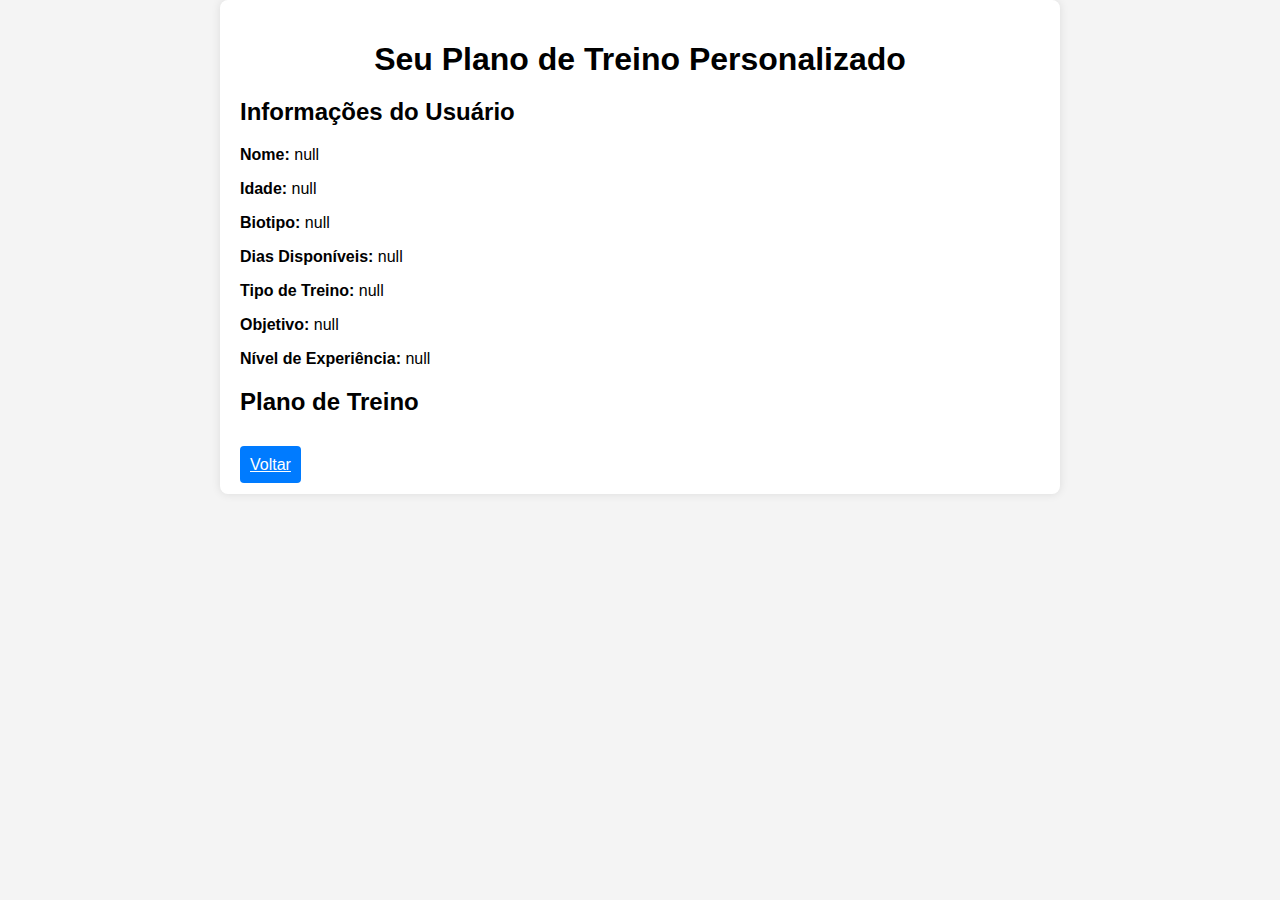
==== commit b4f7ea99: "att mudando titulo" ====
--- a/result.html
+++ b/result.html
@@ -41,7 +41,7 @@
                 <p><strong>Tipo de Treino:</strong> ${params.tipoTreino}</p>
                 <p><strong>Objetivo:</strong> ${params.objetivo}</p>
                 <p><strong>Nível de Experiência:</strong> ${params.nivel}</p>
-                <h2>Plano de Treino Gerado</h2>
+                <h2>Plano de Treino</h2>
                 <div id="plano-treino"></div>
             `;
             document.getElementById('resultado').innerHTML = resultado;
